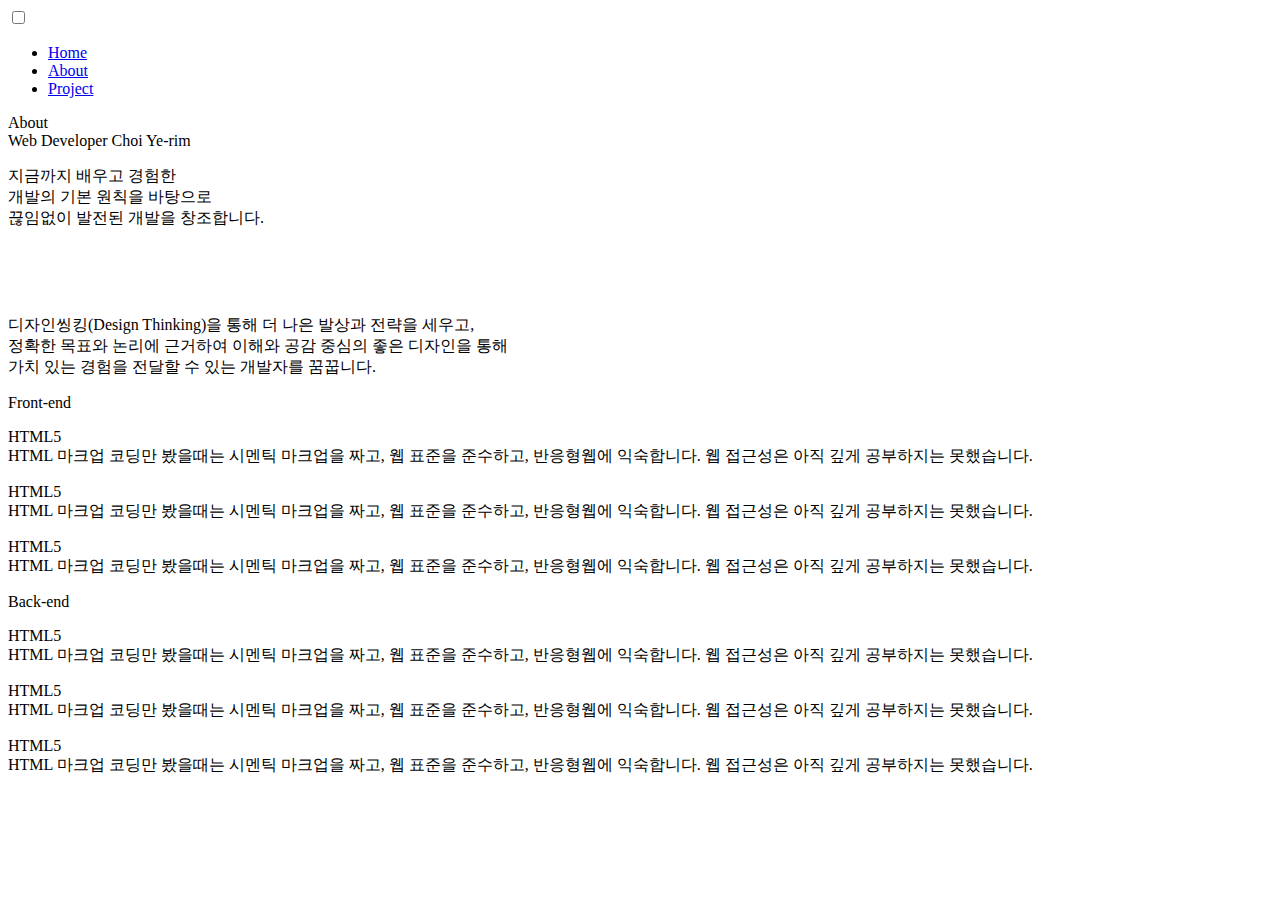
==== sub/about.html @ f501af43 "CHOI_Portfolio_ver1.1" ====
<!DOCTYPE html>
<html lang="en">
<head>
    <meta charset="UTF-8">
    <meta name="viewport" content="width=device-width, initial-scale=1.0">
    <title>CHOI Portfolio: 크롬에 최적화되어 있습니다. </title>
    <!-- 파비콘 -->
    <link rel="shortcut icon" href="./images/favicon.ico">
    <!-- 공통 기본 서식  -->
    <link rel="stylesheet" href="./css/menu.css">	
    <!-- 기본 서식 -->
	  <link rel="stylesheet" href="./css/main.css">	
</head>
<body>

    <!--  공통 기본 메뉴 -->
    <input type="checkbox" id="main-navigation-toggle" class="btn btn--close" title="Toggle main navigation" />
    <label for="main-navigation-toggle">
      <span></span>
    </label>
    
    <nav id="main-navigation" class="nav-main" style="z-index: 99;">
      <ul class="menu">
        <li class="menu__item">
          <a class="menu__link" href="./index.html">Home</a>
        </li>
        <li class="menu__item">
          <a class="menu__link" href="./sub/about.html">About</a>
        </li>
        <!-- <li class="menu__item">
          <a class="menu__link" href="/sub/experience.html">Experience</a>
          <ul class="submenu">
            <li class="menu__item">
              <a class="menu__link" href="#0">Burger King</a>
            </li>
            <li class="menu__item">
              <a class="menu__link" href="#0">Southwest Airlines</a>
            </li>
            <li class="menu__item">
              <a class="menu__link" href="#0">Levi Strauss</a>
            </li>
          </ul> 
        </li> -->
        <li class="menu__item">
          <a class="menu__link" href="./sub/project.html">Project</a>
          <!-- <ul class="submenu">
            <li class="menu__item">
              <a class="menu__link" href="#0">Print Design</a>
            </li>
            <li class="menu__item">
              <a class="menu__link" href="#0">Web Design</a>
            </li>
            <li class="menu__item">
              <a class="menu__link" href="#0">Mobile App Development</a>
            </li>
          </ul> -->
        </li>
      </ul>
    </nav>
    

    <!-- 메인 페이지-->
    <!-- About-->
    <div id="about_page">

      <div id="about_background"> </div>

      <div id="subpage_title">
          <p>About<br><span style="font-weight: 300;">Web Developer Choi Ye-rim</span></p>
      </div>

      <div id="about_section1">
        <div id="about_text">
          <div class="about_bar"></div>
          <p>지금까지 배우고 경험한<br>
            개발의 기본 원칙을 바탕으로<br>
            끊임없이 발전된 개발을 창조합니다.</p>
            <br>
            <br>
            <br>
            <p class="subtext">
              디자인씽킹(Design Thinking)을 통해 더 나은 발상과 전략을 세우고,<br>
              정확한 목표와 논리에 근거하여 이해와 공감 중심의 좋은 디자인을 통해<br>
              가치 있는 경험을 전달할 수 있는 개발자를 꿈꿉니다.
            </p>
        </div>
    </div>


    <!-- Front -->
    <div id="about_section_skill">

      <div class="skill_left">
      <p class="skil_title">Front-end</p>
      </div>

      <div class="skill_right">
      <p class="skil_name">HTML5<br>
        <span>HTML 마크업 코딩만 봤을때는 시멘틱 마크업을 짜고, 웹 표준을 준수하고, 반응형웹에 익숙합니다. 웹 접근성은 아직 깊게 공부하지는 못했습니다.</span>
      </p>
      <p class="skil_name">HTML5<br>
        <span>HTML 마크업 코딩만 봤을때는 시멘틱 마크업을 짜고, 웹 표준을 준수하고, 반응형웹에 익숙합니다. 웹 접근성은 아직 깊게 공부하지는 못했습니다.</span>
      </p>
      <p class="skil_name">HTML5<br>
        <span>HTML 마크업 코딩만 봤을때는 시멘틱 마크업을 짜고, 웹 표준을 준수하고, 반응형웹에 익숙합니다. 웹 접근성은 아직 깊게 공부하지는 못했습니다.</span>
      </p>
      </div>

    </div>


    <!-- Backend -->
    <div id="about_section_skill">

      <div class="skill_left">
      <p class="skil_title">Back-end</p>
      </div>

      <div class="skill_right">
      <p class="skil_name">HTML5<br>
        <span>HTML 마크업 코딩만 봤을때는 시멘틱 마크업을 짜고, 웹 표준을 준수하고, 반응형웹에 익숙합니다. 웹 접근성은 아직 깊게 공부하지는 못했습니다.</span>
      </p>
      <p class="skil_name">HTML5<br>
        <span>HTML 마크업 코딩만 봤을때는 시멘틱 마크업을 짜고, 웹 표준을 준수하고, 반응형웹에 익숙합니다. 웹 접근성은 아직 깊게 공부하지는 못했습니다.</span>
      </p>
      <p class="skil_name">HTML5<br>
        <span>HTML 마크업 코딩만 봤을때는 시멘틱 마크업을 짜고, 웹 표준을 준수하고, 반응형웹에 익숙합니다. 웹 접근성은 아직 깊게 공부하지는 못했습니다.</span>
      </p>
      </div>

    </div>



    </div>


</body>
</html>
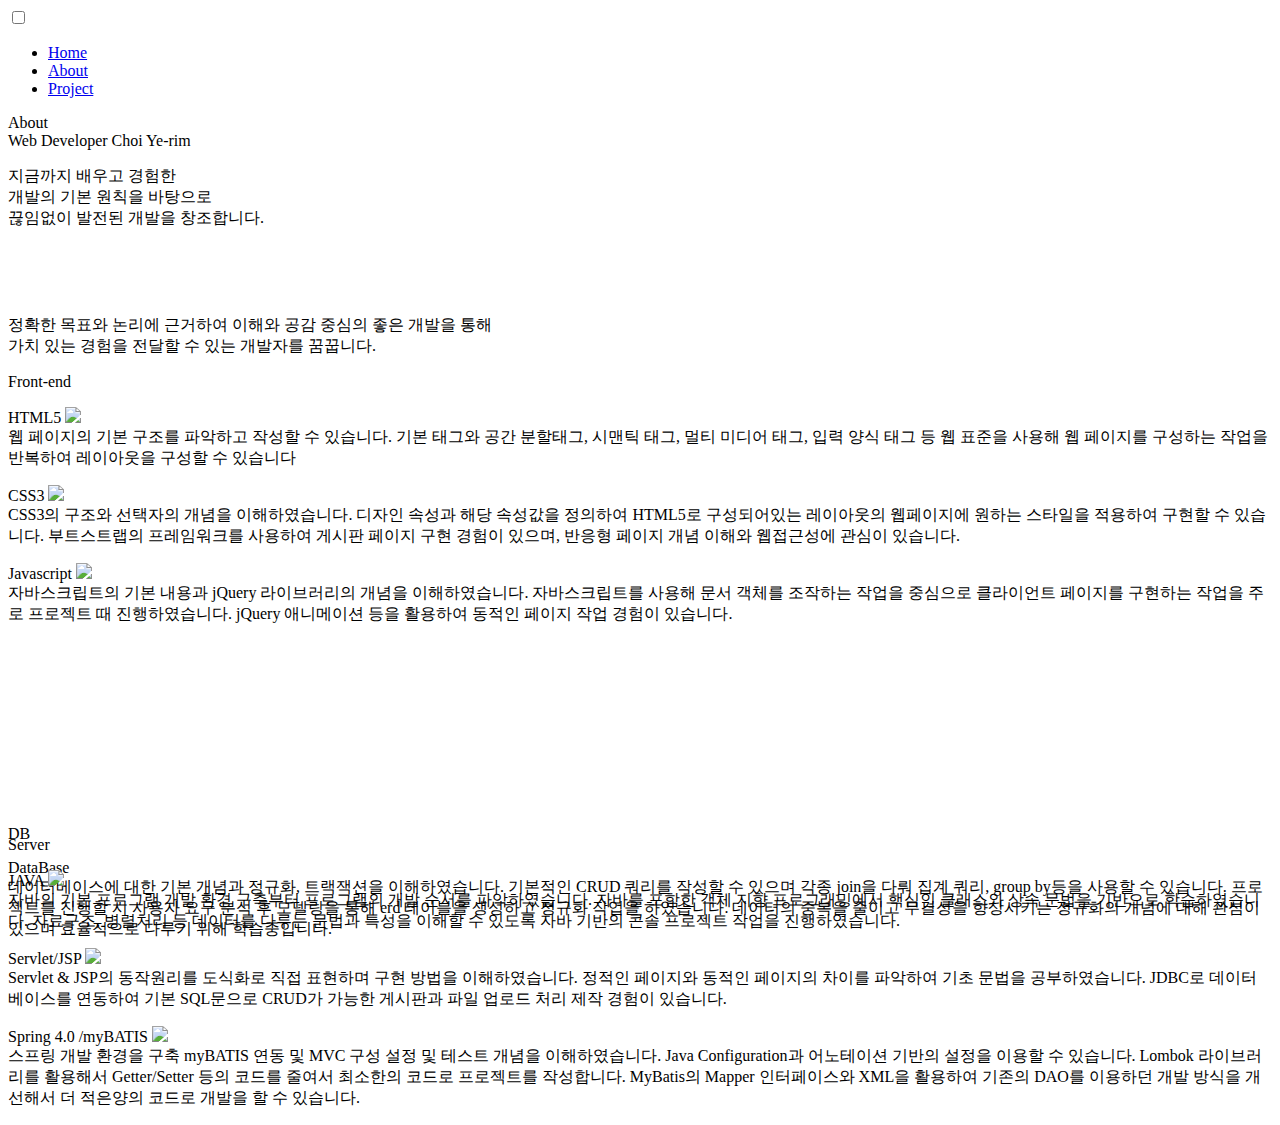
==== commit 13729933: "CHOI_Portfolio_ver2.2" ====
--- a/sub/about.html
+++ b/sub/about.html
@@ -5,11 +5,11 @@
     <meta name="viewport" content="width=device-width, initial-scale=1.0">
     <title>CHOI Portfolio: 크롬에 최적화되어 있습니다. </title>
     <!-- 파비콘 -->
-    <link rel="shortcut icon" href="./images/favicon.ico">
+    <link rel="shortcut icon" href="./../images/favicon.ico">
     <!-- 공통 기본 서식  -->
-    <link rel="stylesheet" href="./css/menu.css">	
+    <link rel="stylesheet" href="./../css/menu.css">	
     <!-- 기본 서식 -->
-	  <link rel="stylesheet" href="./css/main.css">	
+	  <link rel="stylesheet" href="./../css/main.css">	
 </head>
 <body>
 
@@ -22,10 +22,10 @@
     <nav id="main-navigation" class="nav-main" style="z-index: 99;">
       <ul class="menu">
         <li class="menu__item">
-          <a class="menu__link" href="./index.html">Home</a>
+          <a class="menu__link" href="./../index.html">Home</a>
         </li>
         <li class="menu__item">
-          <a class="menu__link" href="./sub/about.html">About</a>
+          <a class="menu__link" href="./about.html">About</a>
         </li>
         <!-- <li class="menu__item">
           <a class="menu__link" href="/sub/experience.html">Experience</a>
@@ -42,7 +42,7 @@
           </ul> 
         </li> -->
         <li class="menu__item">
-          <a class="menu__link" href="./sub/project.html">Project</a>
+          <a class="menu__link" href="./project.html">Project</a>
           <!-- <ul class="submenu">
             <li class="menu__item">
               <a class="menu__link" href="#0">Print Design</a>
@@ -79,8 +79,8 @@
             <br>
             <br>
             <p class="subtext">
-              디자인씽킹(Design Thinking)을 통해 더 나은 발상과 전략을 세우고,<br>
-              정확한 목표와 논리에 근거하여 이해와 공감 중심의 좋은 디자인을 통해<br>
+              <!--디자인씽킹(Design Thinking)을 통해 더 나은 발상과 전략을 세우고,<br> -->
+              정확한 목표와 논리에 근거하여 이해와 공감 중심의 좋은 개발을 통해<br>
               가치 있는 경험을 전달할 수 있는 개발자를 꿈꿉니다.
             </p>
         </div>
@@ -88,21 +88,32 @@
 
 
     <!-- Front -->
-    <div id="about_section_skill">
+    <div id="about_section_skill" style="margin-bottom: 200px;">
 
       <div class="skill_left">
       <p class="skil_title">Front-end</p>
       </div>
 
       <div class="skill_right">
-      <p class="skil_name">HTML5<br>
-        <span>HTML 마크업 코딩만 봤을때는 시멘틱 마크업을 짜고, 웹 표준을 준수하고, 반응형웹에 익숙합니다. 웹 접근성은 아직 깊게 공부하지는 못했습니다.</span>
+      <p class="skil_name">HTML5 <img src="./../images/html5.png" style="height: 35px;"><br>
+        <span>
+          웹 페이지의 기본 구조를 파악하고 작성할 수 있습니다. 기본 태그와 공간 분할태그, 시맨틱 태그, 멀티 미디어 태그,
+          입력 양식 태그 등 웹 표준을 사용해 웹 페이지를 구성하는 작업을 반복하여 레이아웃을 구성할 수 있습니다
+          </span>
       </p>
-      <p class="skil_name">HTML5<br>
-        <span>HTML 마크업 코딩만 봤을때는 시멘틱 마크업을 짜고, 웹 표준을 준수하고, 반응형웹에 익숙합니다. 웹 접근성은 아직 깊게 공부하지는 못했습니다.</span>
+      <p class="skil_name">CSS3 <img src="./../images/css3.png" style="height: 35px;"><br>
+        <span>
+          CSS3의 구조와 선택자의 개념을 이해하였습니다. 디자인 속성과 해당 속성값을 정의하여 HTML5로 구성되어있는 레이아웃의 웹페이지에 원하는 스타일을 적용하여 구현할 수 있습니다.
+          부트스트랩의 프레임워크를 사용하여 게시판 페이지 구현 경험이 있으며, 반응형 페이지 개념 이해와  웹접근성에 관심이 있습니다. 
+        </span>
       </p>
-      <p class="skil_name">HTML5<br>
-        <span>HTML 마크업 코딩만 봤을때는 시멘틱 마크업을 짜고, 웹 표준을 준수하고, 반응형웹에 익숙합니다. 웹 접근성은 아직 깊게 공부하지는 못했습니다.</span>
+      <p class="skil_name">Javascript <img src="./../images/javascript.png" style="height: 35px;"><br>
+        <span> 
+          자바스크립트의 기본 내용과 jQuery 라이브러리의 개념을 이해하였습니다. 자바스크립트를 사용해 문서 객체를 
+          조작하는 작업을 중심으로 클라이언트 페이지를 구현하는 작업을 주로 프로젝트 때 진행하였습니다. jQuery 애니메이션 등을
+          활용하여 동적인 페이지 작업 경험이 있습니다.
+
+        </span>
       </p>
       </div>
 
@@ -110,25 +121,60 @@
 
 
     <!-- Backend -->
-    <div id="about_section_skill">
+    <div id="about_section_skill" style="margin-bottom: -120px;">
 
       <div class="skill_left">
-      <p class="skil_title">Back-end</p>
+      <p class="skil_title">DB</p>
       </div>
 
       <div class="skill_right">
-      <p class="skil_name">HTML5<br>
-        <span>HTML 마크업 코딩만 봤을때는 시멘틱 마크업을 짜고, 웹 표준을 준수하고, 반응형웹에 익숙합니다. 웹 접근성은 아직 깊게 공부하지는 못했습니다.</span>
-      </p>
-      <p class="skil_name">HTML5<br>
-        <span>HTML 마크업 코딩만 봤을때는 시멘틱 마크업을 짜고, 웹 표준을 준수하고, 반응형웹에 익숙합니다. 웹 접근성은 아직 깊게 공부하지는 못했습니다.</span>
-      </p>
-      <p class="skil_name">HTML5<br>
-        <span>HTML 마크업 코딩만 봤을때는 시멘틱 마크업을 짜고, 웹 표준을 준수하고, 반응형웹에 익숙합니다. 웹 접근성은 아직 깊게 공부하지는 못했습니다.</span>
+      <p class="skil_name">DataBase<br>
+        <span>
+        데이터베이스에 대한 기본 개념과 정규화, 트랙잭션을 이해하였습니다. 기본적인 CRUD 쿼리를 작성할 수 있으며 각종 join을 다뤄 집계 쿼리, group by등을 사용할 수 있습니다.
+        프로젝트를 진행할 시 사용자 요구 분석 후 모델링을 통해 erd 테이블을 생성하고 정규화 작업을 하였습니다. 데이터의 중복을 줄이고 무결성을 향상시키는 
+        정규화의 개념에 대해 관심이 있으며 효율적으로 다루기 위해 학습중입니다.
+        </span>
       </p>
       </div>
 
     </div>
+
+
+
+    <!-- Server -->
+    <div id="about_section_skill">
+
+      <div class="skill_left">
+      <p class="skil_title">Server</p>
+      </div>
+
+      <div class="skill_right">
+      <p class="skil_name">JAVA <img src="./../images/java.png" style="height: 35px;"><br>
+        <span>
+          자바의 기본 프로그램 개발 환경 구축부터 프로그램의 개발 순서를 파악하였습니다. 자바를 포함한 객체 지향 프로그래밍에서 핵심인
+          클래스와 상속 문법을 기반으로 학습하였습니다. 자료구조, 병렬처리 등 데이터를 다루는 문법과 특성을 이해할 수 있도록
+          자바 기반의 콘솔 프로젝트 작업을 진행하였습니다.</span>
+      </p>
+      <p class="skil_name">Servlet/JSP <img src="./../images/jsp.png" style="height: 35px;"><br>
+        <span>
+          Servlet & JSP의 동작원리를 도식화로 직접 표현하며 구현 방법을 이해하였습니다. 정적인 페이지와
+          동적인 페이지의 차이를 파악하여 기초 문법을 공부하였습니다. JDBC로 데이터베이스를 연동하여 기본 SQL문으로
+          CRUD가 가능한 게시판과 파일 업로드 처리 제작 경험이 있습니다.
+        </span>
+      </p>
+      <p class="skil_name">Spring 4.0 /myBATIS <img src="./../images/spring.png" style="height: 35px;"><br>
+        <span>
+          스프링 개발 환경을 구축 myBATIS 연동 및 MVC 구성 설정 및 테스트 개념을 이해하였습니다. Java Configuration과 어노테이션 기반의 설정을 이용할 수 있습니다.
+          Lombok 라이브러리를 활용해서 Getter/Setter 등의 코드를 줄여서 최소한의 코드로 프로젝트를 작성합니다. MyBatis의 Mapper 인터페이스와 XML을
+          활용하여 기존의 DAO를 이용하던 개발 방식을 개선해서 더 적은양의 코드로 개발을 할 수 있습니다. 
+        </span>
+      </p>
+      </div>
+
+    </div>
+
+
+
 
 
 
